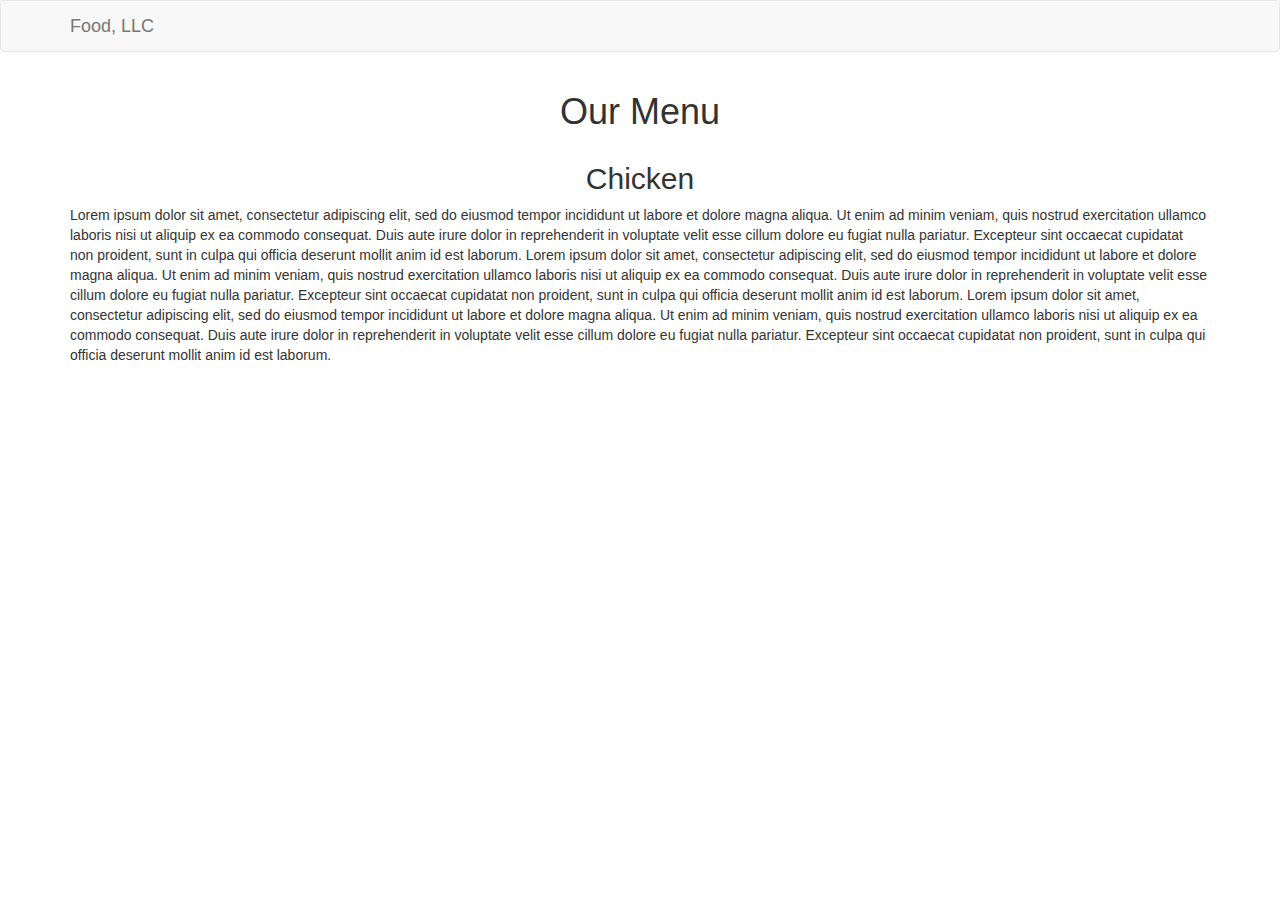
==== model3-solution/index.html @ 3f64dd82 "Add files via upload" ====
<!DOCTYPE html>
<html lang="en">
<head>
    <meta charset="utf-8">
    <meta http-equiv="X-UA-Compatible" content="IE=edge">
    <meta name="viewport" content="width=device-width, initial-scale=1">
    <title>Food, LLC</title>
    <link rel="stylesheet" href="https://maxcdn.bootstrapcdn.com/bootstrap/3.3.7/css/bootstrap.min.css">
    <link rel="stylesheet" href="css/styles.css">
</head>
<body>
    <!-- Navigation -->
    <nav class="navbar navbar-default">
        <div class="container">
            <div class="navbar-header">
                <button type="button" class="navbar-toggle collapsed visible-xs" data-toggle="collapse" data-target="#collapsable-nav" aria-expanded="false">
                    <span class="sr-only">Toggle navigation</span>
                    <span class="icon-bar"></span>
                    <span class="icon-bar"></span>
                    <span class="icon-bar"></span>
                </button>
                <a class="navbar-brand" href="#">Food, LLC</a>
            </div>

            <div id="collapsable-nav" class="collapse navbar-collapse">
                <!-- Navigation items visible only on mobile -->
                <ul id="nav-list" class="nav navbar-nav visible-xs">
                    <li><a href="#chicken">Chicken</a></li>
                    <li><a href="#beef">Beef</a></li>
                    <li><a href="#sushi">Sushi</a></li>
                </ul>
            </div>
        </div>
    </nav>

    <!-- Main Content -->
    <div class="container">
        <h1 class="text-center">Our Menu</h1>
        
        <section class="row">
            <div class="col-xs-12">
                <div class="content-box">
                    <h2 class="text-center">Chicken</h2>
                    <p>
                        Lorem ipsum dolor sit amet, consectetur adipiscing elit, sed do eiusmod tempor incididunt ut labore et dolore magna aliqua. Ut enim ad minim veniam, quis nostrud exercitation ullamco laboris nisi ut aliquip ex ea commodo consequat. Duis aute irure dolor in reprehenderit in voluptate velit esse cillum dolore eu fugiat nulla pariatur. Excepteur sint occaecat cupidatat non proident, sunt in culpa qui officia deserunt mollit anim id est laborum. Lorem ipsum dolor sit amet, consectetur adipiscing elit, sed do eiusmod tempor incididunt ut labore et dolore magna aliqua. Ut enim ad minim veniam, quis nostrud exercitation ullamco laboris nisi ut aliquip ex ea commodo consequat. Duis aute irure dolor in reprehenderit in voluptate velit esse cillum dolore eu fugiat nulla pariatur. Excepteur sint occaecat cupidatat non proident, sunt in culpa qui officia deserunt mollit anim id est laborum. Lorem ipsum dolor sit amet, consectetur adipiscing elit, sed do eiusmod tempor incididunt ut labore et dolore magna aliqua. Ut enim ad minim veniam, quis nostrud exercitation ullamco laboris nisi ut aliquip ex ea commodo consequat. Duis aute irure dolor in reprehenderit in voluptate velit esse cillum dolore eu fugiat nulla pariatur. Excepteur sint occaecat cupidatat non proident, sunt in culpa qui officia deserunt mollit anim id est laborum.
                    </p>
                </div>
            </div>
        </section>
    </div>

    <!-- jQuery and Bootstrap JS -->
    <script src="https://ajax.googleapis.com/ajax/libs/jquery/3.3.1/jquery.min.js"></script>
    <script src="https://maxcdn.bootstrapcdn.com/bootstrap/3.3.7/js/bootstrap.min.js"></script>
</body>
</html>
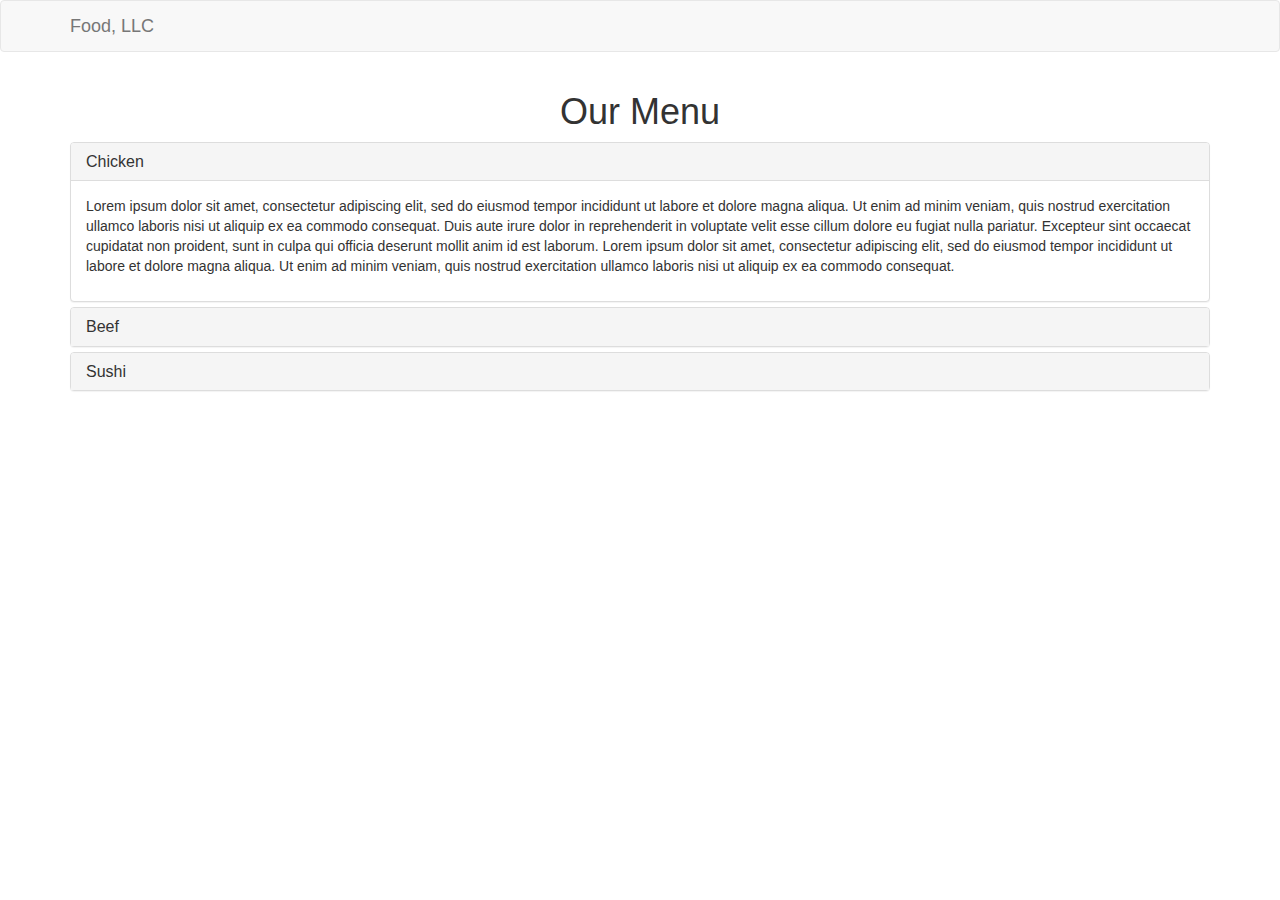
==== commit fde25c72: "Update index.html" ====
--- a/model3-solution/index.html
+++ b/model3-solution/index.html
@@ -23,11 +23,10 @@
             </div>
 
             <div id="collapsable-nav" class="collapse navbar-collapse">
-                <!-- Navigation items visible only on mobile -->
                 <ul id="nav-list" class="nav navbar-nav visible-xs">
-                    <li><a href="#chicken">Chicken</a></li>
-                    <li><a href="#beef">Beef</a></li>
-                    <li><a href="#sushi">Sushi</a></li>
+                    <li><a href="#chicken-section">Chicken</a></li>
+                    <li><a href="#beef-section">Beef</a></li>
+                    <li><a href="#sushi-section">Sushi</a></li>
                 </ul>
             </div>
         </div>
@@ -37,20 +36,59 @@
     <div class="container">
         <h1 class="text-center">Our Menu</h1>
         
-        <section class="row">
-            <div class="col-xs-12">
-                <div class="content-box">
-                    <h2 class="text-center">Chicken</h2>
-                    <p>
-                        Lorem ipsum dolor sit amet, consectetur adipiscing elit, sed do eiusmod tempor incididunt ut labore et dolore magna aliqua. Ut enim ad minim veniam, quis nostrud exercitation ullamco laboris nisi ut aliquip ex ea commodo consequat. Duis aute irure dolor in reprehenderit in voluptate velit esse cillum dolore eu fugiat nulla pariatur. Excepteur sint occaecat cupidatat non proident, sunt in culpa qui officia deserunt mollit anim id est laborum. Lorem ipsum dolor sit amet, consectetur adipiscing elit, sed do eiusmod tempor incididunt ut labore et dolore magna aliqua. Ut enim ad minim veniam, quis nostrud exercitation ullamco laboris nisi ut aliquip ex ea commodo consequat. Duis aute irure dolor in reprehenderit in voluptate velit esse cillum dolore eu fugiat nulla pariatur. Excepteur sint occaecat cupidatat non proident, sunt in culpa qui officia deserunt mollit anim id est laborum. Lorem ipsum dolor sit amet, consectetur adipiscing elit, sed do eiusmod tempor incididunt ut labore et dolore magna aliqua. Ut enim ad minim veniam, quis nostrud exercitation ullamco laboris nisi ut aliquip ex ea commodo consequat. Duis aute irure dolor in reprehenderit in voluptate velit esse cillum dolore eu fugiat nulla pariatur. Excepteur sint occaecat cupidatat non proident, sunt in culpa qui officia deserunt mollit anim id est laborum.
-                    </p>
+        <div class="panel-group" id="menu-accordion">
+            <!-- Chicken Section -->
+            <div class="panel panel-default">
+                <div class="panel-heading">
+                    <h4 class="panel-title">
+                        <a data-toggle="collapse" data-parent="#menu-accordion" href="#chicken-section">
+                            Chicken
+                        </a>
+                    </h4>
+                </div>
+                <div id="chicken-section" class="panel-collapse collapse in">
+                    <div class="panel-body">
+                        <p>Lorem ipsum dolor sit amet, consectetur adipiscing elit, sed do eiusmod tempor incididunt ut labore et dolore magna aliqua. Ut enim ad minim veniam, quis nostrud exercitation ullamco laboris nisi ut aliquip ex ea commodo consequat. Duis aute irure dolor in reprehenderit in voluptate velit esse cillum dolore eu fugiat nulla pariatur. Excepteur sint occaecat cupidatat non proident, sunt in culpa qui officia deserunt mollit anim id est laborum. Lorem ipsum dolor sit amet, consectetur adipiscing elit, sed do eiusmod tempor incididunt ut labore et dolore magna aliqua. Ut enim ad minim veniam, quis nostrud exercitation ullamco laboris nisi ut aliquip ex ea commodo consequat.</p>
+                    </div>
                 </div>
             </div>
-        </section>
+
+            <!-- Beef Section -->
+            <div class="panel panel-default">
+                <div class="panel-heading">
+                    <h4 class="panel-title">
+                        <a data-toggle="collapse" data-parent="#menu-accordion" href="#beef-section">
+                            Beef
+                        </a>
+                    </h4>
+                </div>
+                <div id="beef-section" class="panel-collapse collapse">
+                    <div class="panel-body">
+                        <p>Lorem ipsum dolor sit amet, consectetur adipiscing elit, sed do eiusmod tempor incididunt ut labore et dolore magna aliqua. Ut enim ad minim veniam, quis nostrud exercitation ullamco laboris nisi ut aliquip ex ea commodo consequat. Duis aute irure dolor in reprehenderit in voluptate velit esse cillum dolore eu fugiat nulla pariatur. Excepteur sint occaecat cupidatat non proident, sunt in culpa qui officia deserunt mollit anim id est laborum. Lorem ipsum dolor sit amet, consectetur adipiscing elit, sed do eiusmod tempor incididunt ut labore et dolore magna aliqua.</p>
+                    </div>
+                </div>
+            </div>
+
+            <!-- Sushi Section -->
+            <div class="panel panel-default">
+                <div class="panel-heading">
+                    <h4 class="panel-title">
+                        <a data-toggle="collapse" data-parent="#menu-accordion" href="#sushi-section">
+                            Sushi
+                        </a>
+                    </h4>
+                </div>
+                <div id="sushi-section" class="panel-collapse collapse">
+                    <div class="panel-body">
+                        <p>Lorem ipsum dolor sit amet, consectetur adipiscing elit, sed do eiusmod tempor incididunt ut labore et dolore magna aliqua. Ut enim ad minim veniam, quis nostrud exercitation ullamco laboris nisi ut aliquip ex ea commodo consequat. Duis aute irure dolor in reprehenderit in voluptate velit esse cillum dolore eu fugiat nulla pariatur. Excepteur sint occaecat cupidatat non proident, sunt in culpa qui officia deserunt mollit anim id est laborum. Lorem ipsum dolor sit amet, consectetur adipiscing elit, sed do eiusmod tempor incididunt ut labore et dolore magna aliqua.</p>
+                    </div>
+                </div>
+            </div>
+        </div>
     </div>
 
     <!-- jQuery and Bootstrap JS -->
     <script src="https://ajax.googleapis.com/ajax/libs/jquery/3.3.1/jquery.min.js"></script>
     <script src="https://maxcdn.bootstrapcdn.com/bootstrap/3.3.7/js/bootstrap.min.js"></script>
 </body>
-</html>+</html>
